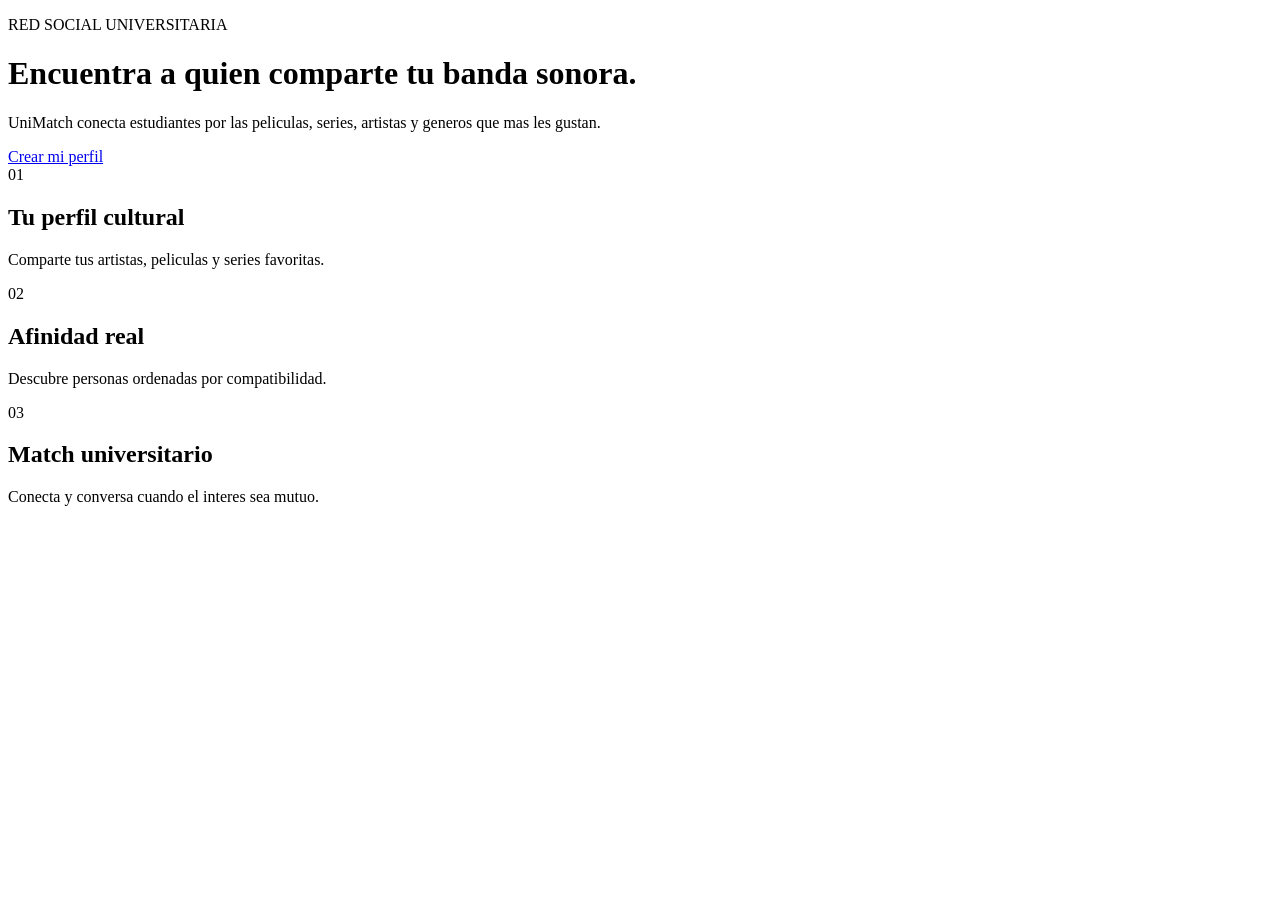
==== src/main/resources/templates/index.html @ ada6671c "Implement UniMatch social platform" ====
<!doctype html>
<html lang="es">
<head>
    <meta charset="UTF-8">
    <meta name="viewport" content="width=device-width, initial-scale=1.0">
    <title>UniMatch | Conecta por lo que te mueve</title>
    <link rel="stylesheet" href="/css/styles.css">
</head>
<body>
<main class="hero">
    <p class="eyebrow">RED SOCIAL UNIVERSITARIA</p>
    <h1>Encuentra a quien comparte tu banda sonora.</h1>
    <p class="intro">UniMatch conecta estudiantes por las peliculas, series, artistas y generos que mas les gustan.</p>
    <a class="button" href="/access">Crear mi perfil</a>
</main>
<section id="proximamente" class="features">
    <article>
        <span>01</span>
        <h2>Tu perfil cultural</h2>
        <p>Comparte tus artistas, peliculas y series favoritas.</p>
    </article>
    <article>
        <span>02</span>
        <h2>Afinidad real</h2>
        <p>Descubre personas ordenadas por compatibilidad.</p>
    </article>
    <article>
        <span>03</span>
        <h2>Match universitario</h2>
        <p>Conecta y conversa cuando el interes sea mutuo.</p>
    </article>
</section>
</body>
</html>
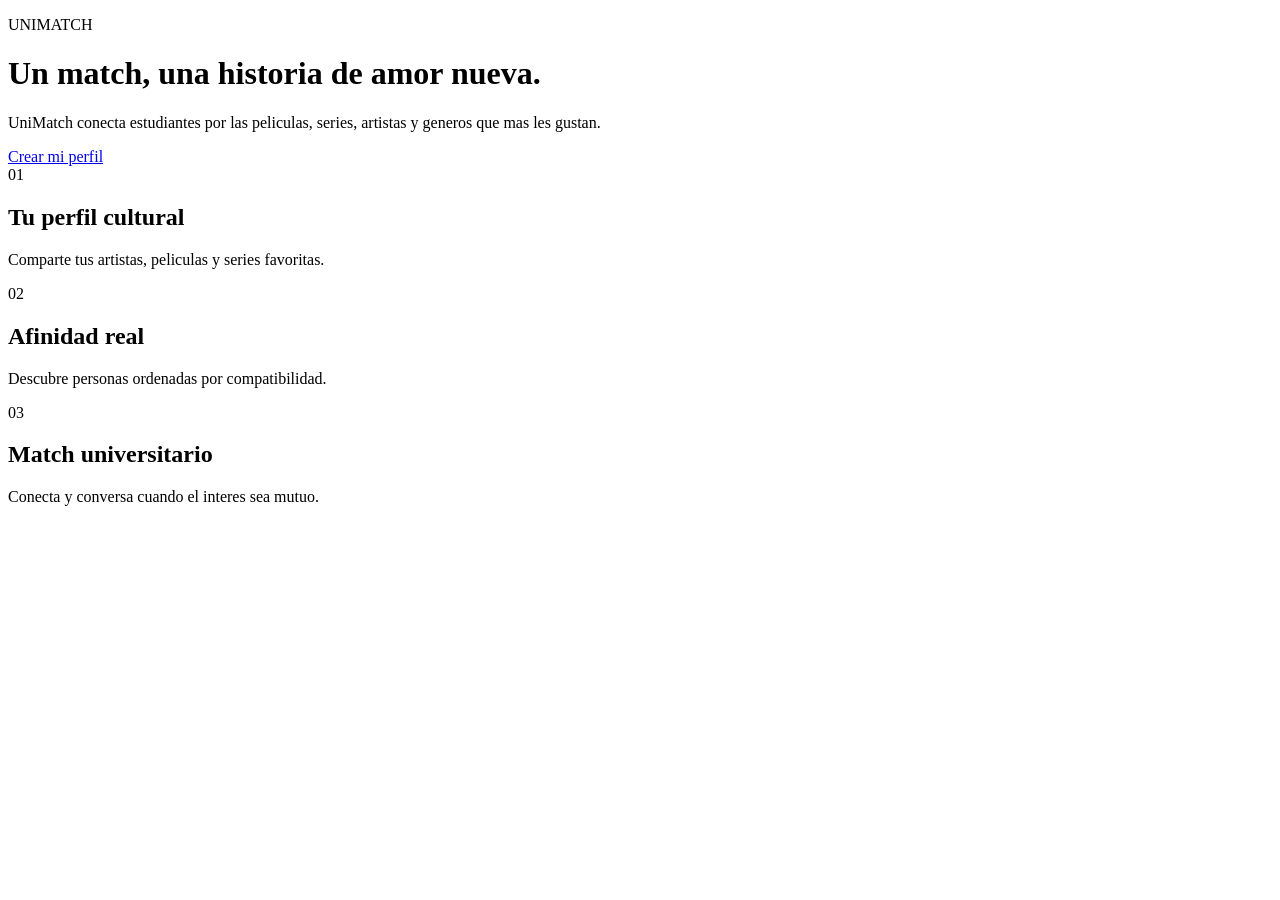
==== commit e1eac620: "agregacion de animacion de match y mejora en creacion de perfil" ====
--- a/src/main/resources/templates/index.html
+++ b/src/main/resources/templates/index.html
@@ -8,8 +8,8 @@
 </head>
 <body>
 <main class="hero">
-    <p class="eyebrow">RED SOCIAL UNIVERSITARIA</p>
-    <h1>Encuentra a quien comparte tu banda sonora.</h1>
+    <p class="eyebrow">UNIMATCH</p>
+    <h1>Un match, una historia de amor nueva.</h1>
     <p class="intro">UniMatch conecta estudiantes por las peliculas, series, artistas y generos que mas les gustan.</p>
     <a class="button" href="/access">Crear mi perfil</a>
 </main>
